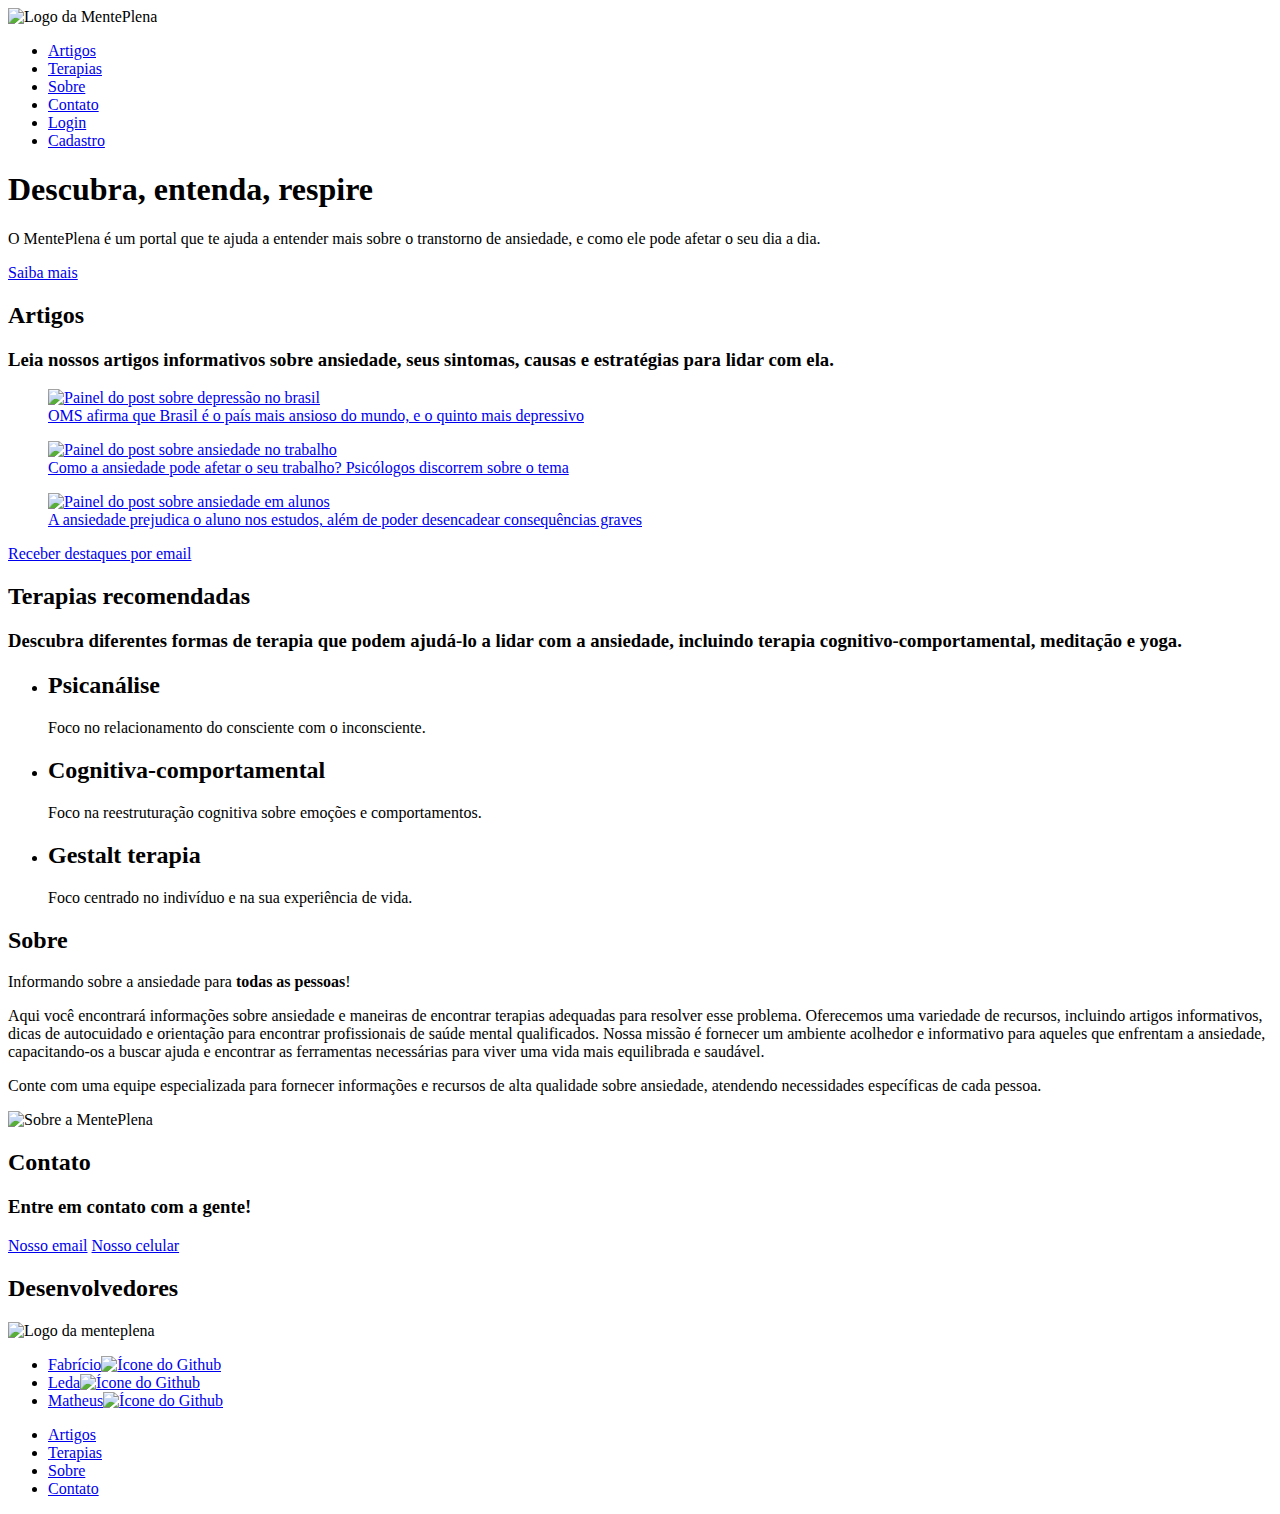
==== index.html @ f4a634dd "Update index.html" ====
<!DOCTYPE html>
<html lang="pt-br">
    <head>
        <meta charset="UTF-8">
        <meta name="viewport" content="width=device-width initial-scale=1.0">
        <title>Home | MentePlena</title>
        <link rel="preconnect" href="https://fonts.googleapis.com">
        <link rel="preconnect" href="https://fonts.gstatic.com" crossorigin>
        <link href="https://fonts.googleapis.com/css2?family=Montserrat:wght@300;400;700&family=Open+Sans:wght@300;400;700&display=swap" rel="stylesheet">
        <link href="css/reset.css" rel="stylesheet">
        <link href="css/base.css" rel="stylesheet">
        <link href="css/cabecalho.css" rel="stylesheet">
        <link href="css/chamada.css" rel="stylesheet">
        <link href="css/planos.css" rel="stylesheet">
        <link href="css/destaques.css" rel="stylesheet">
        <link href="css/terapias.css" rel="stylesheet">
        <link href="css/sobre.css" rel="stylesheet">
        <link href="css/contato.css" rel="stylesheet">
        <link href="css/institucional.css" rel="stylesheet">
        <link href="css/rodape.css" rel="stylesheet">

    </head>

    <body>
        <header class="cabecalho container">
            <img class="cabecalho__logo" src="img/logo-menteplena.svg" alt="Logo da MentePlena">
            <nav class="cabecalho__navegacao">
                <ul>
                    <li class="cabecalho__link"><a href="#nav1">Artigos</a></li>
                    <li class="cabecalho__link"><a href="#nav2">Terapias</a></li>
                    <li class="cabecalho__link"><a href="#nav3">Sobre</a></li>
                    <li class="cabecalho__link"><a href="#nav4">Contato</a></li>
                    <li class="cabecalho__link"><a href="login.html">Login</a></li>
                    <li class="cabecalho__link"><a href="cadastro.html">Cadastro</a></li>

                    
                </ul>
            </nav>
        </header>

        <main>
            <section class="chamada container">
                <h1 class="chamada__titulo">Descubra, entenda, respire</h1>
                <p class="chamada__texto">O MentePlena é um portal que te ajuda a entender mais sobre o transtorno de ansiedade, e como ele pode afetar o seu dia a dia.</p>
                <a class="chamada__botao botao" href="#nav3">Saiba mais</a>
            </section>

            <section id="nav1" class="destaques container">
                <h2 class="destaques__titulo">Artigos</h2>
                <h3 class="destaques__subtitulo">Leia nossos artigos informativos sobre ansiedade, seus sintomas, causas e estratégias para lidar com ela.</h3>
                <a href="https://auniao.pb.gov.br/noticias/caderno_paraiba/brasil-tem-populacao-muito-ansiosa#:~:text=O%20Brasil%20%C3%A9%20considerado%20o,Mundial%20da%20Sa%C3%BAde%20(OMS)">
                    <figure class="destaques__painel">
                        <img src="img/depressao.png" alt="Painel do post sobre depressão no brasil" class="destaques__painel-imagem">
                        <figcaption class="destaques__painel-texto">OMS afirma que Brasil é o país mais ansioso do mundo, e o quinto mais depressivo</figcaption>
                    </figure>
                </a>

                <a href="https://www.psicologo.com.br/blog/ansiedade-e-trabalho-como-lidar/#:~:text=Ent%C3%A3o%2C%20tanto%20os%20sintomas%20f%C3%ADsicos,e%20insatisfa%C3%A7%C3%A3o%20generalizada%20com%20o">
                    <figure class="destaques__painel">
                        <img src="img/ansiedade-trabalho.png" alt="Painel do post sobre ansiedade no trabalho" class="destaques__painel-imagem">
                        <figcaption class="destaques__painel-texto">Como a ansiedade pode afetar o seu trabalho? Psicólogos discorrem sobre o tema</figcaption>
                    </figure>
                </a>

                <a href="https://brasilescola.uol.com.br/saude/quais-os-riscos-que-ansiedade-pode-trazer-para-aluno.htm#:~:text=Dificuldade%20de%20aprendizagem%3A%20Alunos%20com,acarreta%20uma%20aprendizagem%20pouco%20satisfatória.">
                    <figure class="destaques__painel">
                        <img src="img/ansiedade-alunos.png" alt="Painel do post sobre ansiedade em alunos" class="destaques__painel-imagem">
                        <figcaption class="destaques__painel-texto">A ansiedade prejudica o aluno nos estudos, além de poder desencadear consequências graves</figcaption>
                    </figure>
                </a>
                <a href="mailto:email@example.com" class="destaques__botao botao">Receber destaques por email</a>
            </section>

            <section id="nav2" class="terapias container">
                <h2 class="terapias__titulo">Terapias recomendadas</h2>
                <h3 class="terapias__subtitulo">Descubra diferentes formas de terapia que podem ajudá-lo a lidar com a ansiedade, incluindo terapia cognitivo-comportamental, meditação e yoga.</h3>
                <ul class="terapias__lista">
                    <li class="terapias__item terapias__item--psica">
                        <h2 class="item__titulo">Psicanálise</h2>
                        <p class="item__texto">Foco no relacionamento do consciente com o inconsciente.</p>
                    </li>
                    <li class="terapias__item terapias__item--cognitiva">
                        <h2 class="item__titulo">Cognitiva-comportamental</h2>
                        <p class="item__texto">Foco na reestruturação cognitiva sobre emoções e comportamentos.</p>
                    </li>
                    <li class="terapias__item terapias__item--gestalt">
                        <h2 class="item__titulo">Gestalt terapia</h2>
                        <p class="item__texto">Foco centrado no indivíduo e na sua experiência de vida.</p>
                    </li>
                </ul>
            </section>

            <section id="nav3" class="sobre container">
                <div class="sobre__conteudo">
                    <h2 class="sobre__titulo">Sobre</h2>
                    <p class="sobre__texto">Informando sobre a ansiedade para <strong class="sobre__texto--destaque">todas as pessoas</strong>!</p>
                    <p class="sobre__texto">
                        Aqui você encontrará informações sobre ansiedade e maneiras de encontrar terapias adequadas para resolver esse problema. Oferecemos uma variedade de recursos, incluindo artigos informativos, dicas de autocuidado e orientação para encontrar profissionais de saúde mental qualificados. Nossa missão é fornecer um ambiente acolhedor e informativo para aqueles que enfrentam a ansiedade, capacitando-os a buscar ajuda e encontrar as ferramentas necessárias para viver uma vida mais equilibrada e saudável.</p>
                    <p class="sobre__texto sobre__texto--destaque sobre__texto--divisao">
                        Conte com uma equipe especializada para fornecer informações e recursos de alta qualidade sobre ansiedade, atendendo necessidades específicas de cada pessoa.
                    </p>
                </div>
                <img src="img/terapia.png" alt="Sobre a MentePlena" class="sobre__imagem">
            </section>

            <section id="nav4" class="contato container">
                <h2 class="contato__titulo">Contato</h2>
                <h3 class="contato__subtitulo">Entre em contato com a gente!</h3>
                <a href="mailto:contato@menteplena.com" class="contato__botao botao">Nosso email</a>
                <a href="tel:+559999999999" class="contato__botao botao">Nosso celular</a>
            </section>


        </main>

        <footer class="rodape container">
            <h2 class="rodape__titulo">Desenvolvedores</h2>
            <img src="img/logo-menteplena2.svg" alt="Logo da menteplena" class="rodape__logo">
            <ul class="rodape__social">
                <li><a href="https://github.com/fabriciocustodio" class="rodape__midia">Fabrício<img src="img/github.png" alt="Ícone do Github"></a></li>
                <li><a href="https://github.com/miiura" class="rodape__midia">Leda<img src="img/github.png" alt="Ícone do Github"></a></li>
                <li><a href="https://github.com/MatheusRossieri" class="rodape__midia">Matheus<img src="img/github.png" alt="Ícone do Github"></a></li>
            </ul>
            <nav>
                <ul class="rodape__navegacao">

                    <li class="rodape__link"><a href="#nav1">Artigos</a></li>
                    <li class="rodape__link"><a href="#nav2">Terapias</a></li>
                    <li class="rodape__link"><a href="#nav3">Sobre</a></li>
                    <li class="rodape__link"><a href="#nav4">Contato</a></li>
                </ul>
            </nav>
        </footer>
    </body>
</html>
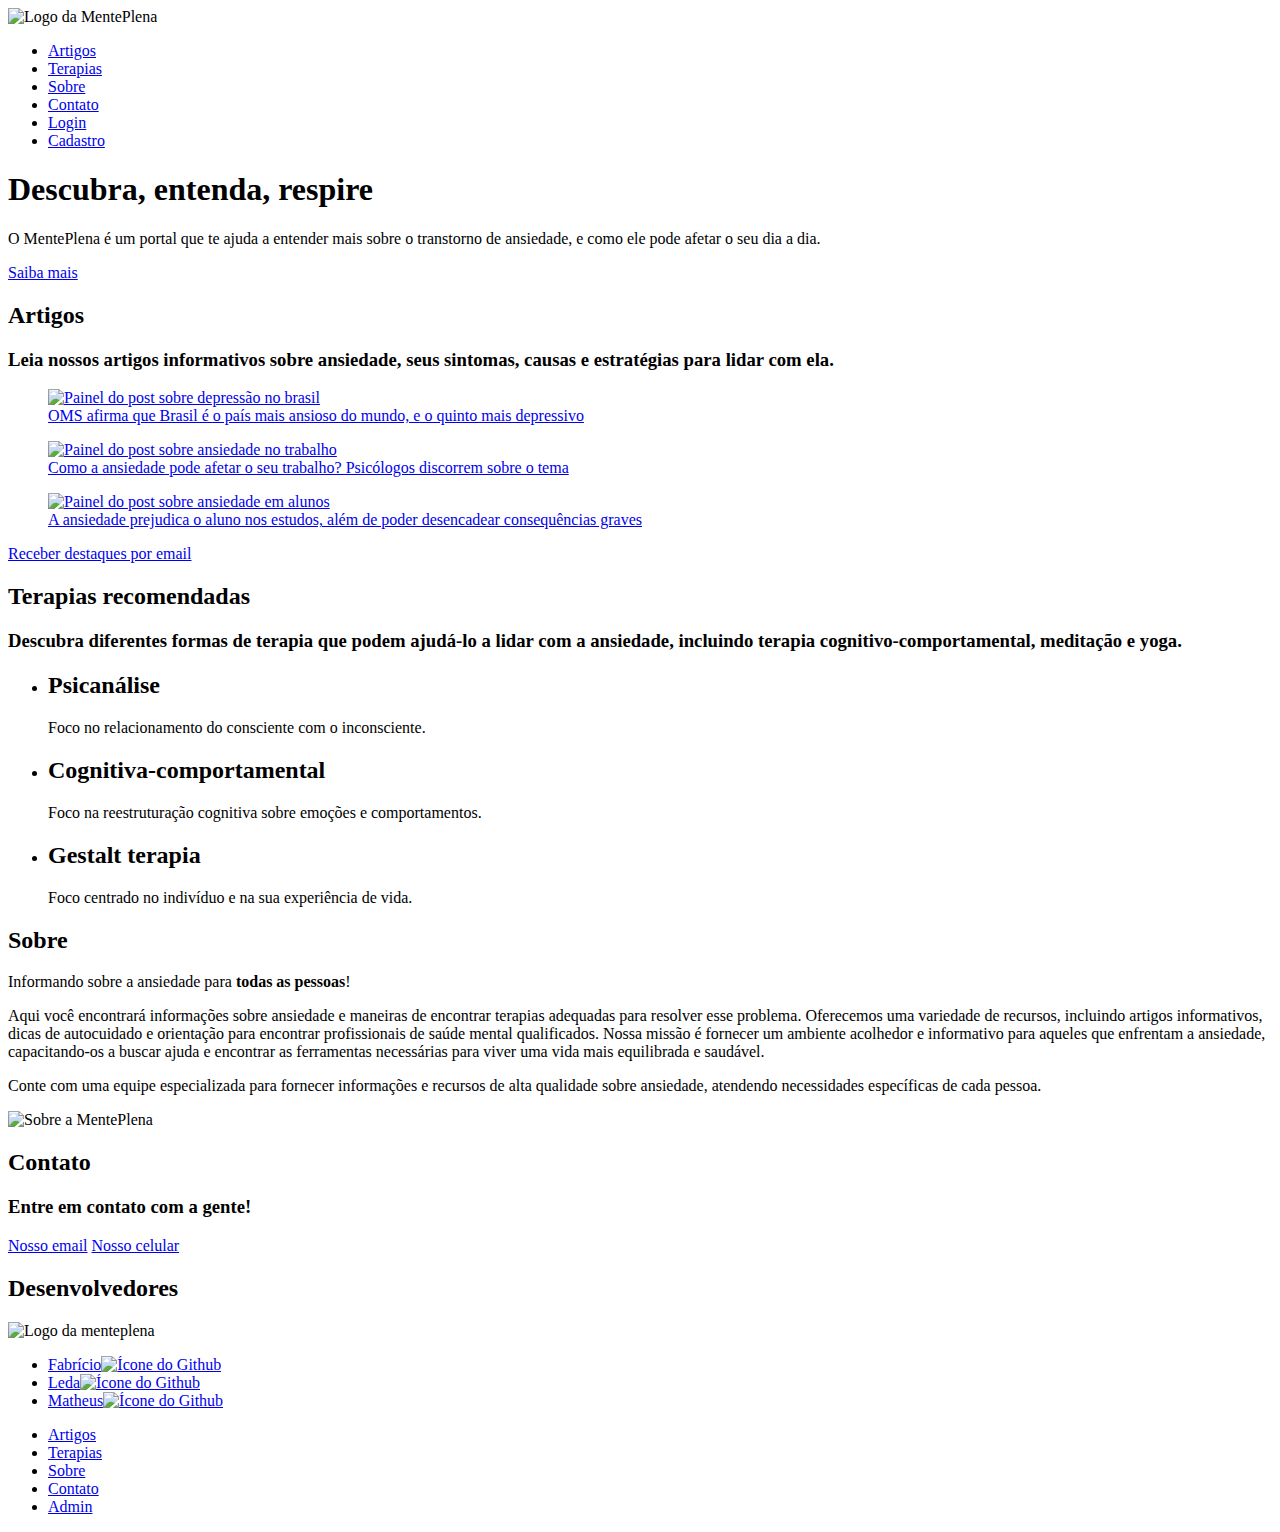
==== commit 50265094: "Css" ====
--- a/index.html
+++ b/index.html
@@ -128,8 +128,10 @@
                     <li class="rodape__link"><a href="#nav2">Terapias</a></li>
                     <li class="rodape__link"><a href="#nav3">Sobre</a></li>
                     <li class="rodape__link"><a href="#nav4">Contato</a></li>
+                    <li class="cabecalho__link"><a href="admin.html">Admin</a></li>
                 </ul>
             </nav>
         </footer>
     </body>
+    <sript src="adminScript.js"></sript>
 </html>
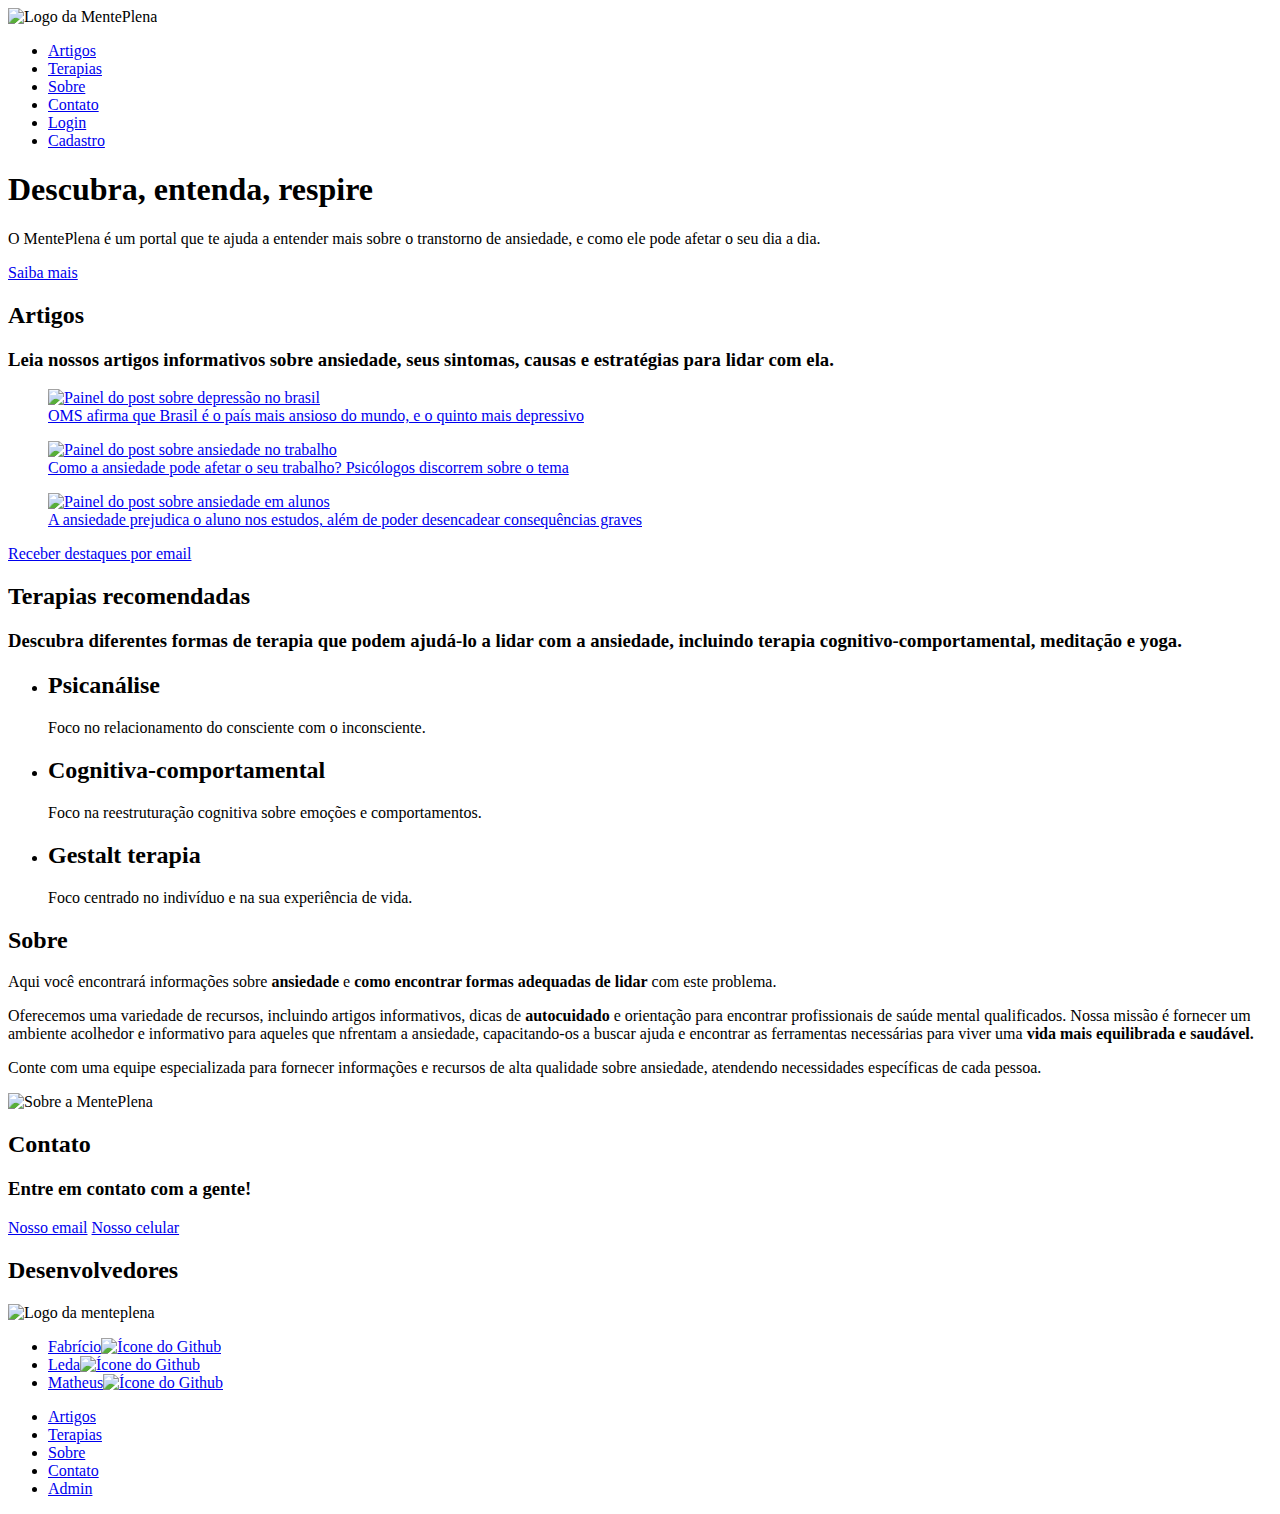
==== commit d7c9b35c: "edição no texto para ficar menos redundante" ====
--- a/index.html
+++ b/index.html
@@ -1,137 +1,162 @@
 <!DOCTYPE html>
 <html lang="pt-br">
-    <head>
-        <meta charset="UTF-8">
-        <meta name="viewport" content="width=device-width initial-scale=1.0">
-        <title>Home | MentePlena</title>
-        <link rel="preconnect" href="https://fonts.googleapis.com">
-        <link rel="preconnect" href="https://fonts.gstatic.com" crossorigin>
-        <link href="https://fonts.googleapis.com/css2?family=Montserrat:wght@300;400;700&family=Open+Sans:wght@300;400;700&display=swap" rel="stylesheet">
-        <link href="css/reset.css" rel="stylesheet">
-        <link href="css/base.css" rel="stylesheet">
-        <link href="css/cabecalho.css" rel="stylesheet">
-        <link href="css/chamada.css" rel="stylesheet">
-        <link href="css/planos.css" rel="stylesheet">
-        <link href="css/destaques.css" rel="stylesheet">
-        <link href="css/terapias.css" rel="stylesheet">
-        <link href="css/sobre.css" rel="stylesheet">
-        <link href="css/contato.css" rel="stylesheet">
-        <link href="css/institucional.css" rel="stylesheet">
-        <link href="css/rodape.css" rel="stylesheet">
 
-    </head>
+<head>
+    <meta charset="UTF-8">
+    <meta name="viewport" content="width=device-width initial-scale=1.0">
+    <title>Home | MentePlena</title>
+    <link rel="preconnect" href="https://fonts.googleapis.com">
+    <link rel="preconnect" href="https://fonts.gstatic.com" crossorigin>
+    <link
+        href="https://fonts.googleapis.com/css2?family=Montserrat:wght@300;400;700&family=Open+Sans:wght@300;400;700&display=swap"
+        rel="stylesheet">
+    <link href="css/reset.css" rel="stylesheet">
+    <link href="css/base.css" rel="stylesheet">
+    <link href="css/cabecalho.css" rel="stylesheet">
+    <link href="css/chamada.css" rel="stylesheet">
+    <link href="css/planos.css" rel="stylesheet">
+    <link href="css/destaques.css" rel="stylesheet">
+    <link href="css/terapias.css" rel="stylesheet">
+    <link href="css/sobre.css" rel="stylesheet">
+    <link href="css/contato.css" rel="stylesheet">
+    <link href="css/institucional.css" rel="stylesheet">
+    <link href="css/rodape.css" rel="stylesheet">
 
-    <body>
-        <header class="cabecalho container">
-            <img class="cabecalho__logo" src="img/logo-menteplena.svg" alt="Logo da MentePlena">
-            <nav class="cabecalho__navegacao">
-                <ul>
-                    <li class="cabecalho__link"><a href="#nav1">Artigos</a></li>
-                    <li class="cabecalho__link"><a href="#nav2">Terapias</a></li>
-                    <li class="cabecalho__link"><a href="#nav3">Sobre</a></li>
-                    <li class="cabecalho__link"><a href="#nav4">Contato</a></li>
-                    <li class="cabecalho__link"><a href="login.html">Login</a></li>
-                    <li class="cabecalho__link"><a href="cadastro.html">Cadastro</a></li>
+</head>
 
-                    
-                </ul>
-            </nav>
-        </header>
+<body>
+    <header class="cabecalho container">
+        <img class="cabecalho__logo" src="img/logo-menteplena.svg" alt="Logo da MentePlena"
+            onclick="window.location.href='index.html';">
+        <nav class="cabecalho__navegacao">
+            <ul>
+                <li class="cabecalho__link"><a href="#nav1">Artigos</a></li>
+                <li class="cabecalho__link"><a href="#nav2">Terapias</a></li>
+                <li class="cabecalho__link"><a href="#nav3">Sobre</a></li>
+                <li class="cabecalho__link"><a href="#nav4">Contato</a></li>
+                <li class="cabecalho__link"><a href="login.html">Login</a></li>
+                <li class="cabecalho__link"><a href="cadastro.html">Cadastro</a></li>
 
-        <main>
-            <section class="chamada container">
-                <h1 class="chamada__titulo">Descubra, entenda, respire</h1>
-                <p class="chamada__texto">O MentePlena é um portal que te ajuda a entender mais sobre o transtorno de ansiedade, e como ele pode afetar o seu dia a dia.</p>
-                <a class="chamada__botao botao" href="#nav3">Saiba mais</a>
-            </section>
 
-            <section id="nav1" class="destaques container">
-                <h2 class="destaques__titulo">Artigos</h2>
-                <h3 class="destaques__subtitulo">Leia nossos artigos informativos sobre ansiedade, seus sintomas, causas e estratégias para lidar com ela.</h3>
-                <a href="https://auniao.pb.gov.br/noticias/caderno_paraiba/brasil-tem-populacao-muito-ansiosa#:~:text=O%20Brasil%20%C3%A9%20considerado%20o,Mundial%20da%20Sa%C3%BAde%20(OMS)">
-                    <figure class="destaques__painel">
-                        <img src="img/depressao.png" alt="Painel do post sobre depressão no brasil" class="destaques__painel-imagem">
-                        <figcaption class="destaques__painel-texto">OMS afirma que Brasil é o país mais ansioso do mundo, e o quinto mais depressivo</figcaption>
-                    </figure>
-                </a>
+            </ul>
+        </nav>
+    </header>
 
-                <a href="https://www.psicologo.com.br/blog/ansiedade-e-trabalho-como-lidar/#:~:text=Ent%C3%A3o%2C%20tanto%20os%20sintomas%20f%C3%ADsicos,e%20insatisfa%C3%A7%C3%A3o%20generalizada%20com%20o">
-                    <figure class="destaques__painel">
-                        <img src="img/ansiedade-trabalho.png" alt="Painel do post sobre ansiedade no trabalho" class="destaques__painel-imagem">
-                        <figcaption class="destaques__painel-texto">Como a ansiedade pode afetar o seu trabalho? Psicólogos discorrem sobre o tema</figcaption>
-                    </figure>
-                </a>
+    <main>
+        <section class="chamada container">
+            <h1 class="chamada__titulo">Descubra, entenda, respire</h1>
+            <p class="chamada__texto">O MentePlena é um portal que te ajuda a entender mais sobre o transtorno de
+                ansiedade, e como ele pode afetar o seu dia a dia.</p>
+            <a class="chamada__botao botao" href="#nav3">Saiba mais</a>
+        </section>
 
-                <a href="https://brasilescola.uol.com.br/saude/quais-os-riscos-que-ansiedade-pode-trazer-para-aluno.htm#:~:text=Dificuldade%20de%20aprendizagem%3A%20Alunos%20com,acarreta%20uma%20aprendizagem%20pouco%20satisfatória.">
-                    <figure class="destaques__painel">
-                        <img src="img/ansiedade-alunos.png" alt="Painel do post sobre ansiedade em alunos" class="destaques__painel-imagem">
-                        <figcaption class="destaques__painel-texto">A ansiedade prejudica o aluno nos estudos, além de poder desencadear consequências graves</figcaption>
-                    </figure>
-                </a>
-                <a href="mailto:email@example.com" class="destaques__botao botao">Receber destaques por email</a>
-            </section>
+        <section id="nav1" class="destaques container">
+            <h2 class="destaques__titulo">Artigos</h2>
+            <h3 class="destaques__subtitulo">Leia nossos artigos informativos sobre ansiedade, seus sintomas, causas e
+                estratégias para lidar com ela.</h3>
+            <a
+                href="https://auniao.pb.gov.br/noticias/caderno_paraiba/brasil-tem-populacao-muito-ansiosa#:~:text=O%20Brasil%20%C3%A9%20considerado%20o,Mundial%20da%20Sa%C3%BAde%20(OMS)">
+                <figure class="destaques__painel">
+                    <img src="img/depressao.png" alt="Painel do post sobre depressão no brasil"
+                        class="destaques__painel-imagem">
+                    <figcaption class="destaques__painel-texto">OMS afirma que Brasil é o país mais ansioso do mundo, e
+                        o quinto mais depressivo</figcaption>
+                </figure>
+            </a>
 
-            <section id="nav2" class="terapias container">
-                <h2 class="terapias__titulo">Terapias recomendadas</h2>
-                <h3 class="terapias__subtitulo">Descubra diferentes formas de terapia que podem ajudá-lo a lidar com a ansiedade, incluindo terapia cognitivo-comportamental, meditação e yoga.</h3>
-                <ul class="terapias__lista">
-                    <li class="terapias__item terapias__item--psica">
-                        <h2 class="item__titulo">Psicanálise</h2>
-                        <p class="item__texto">Foco no relacionamento do consciente com o inconsciente.</p>
-                    </li>
-                    <li class="terapias__item terapias__item--cognitiva">
-                        <h2 class="item__titulo">Cognitiva-comportamental</h2>
-                        <p class="item__texto">Foco na reestruturação cognitiva sobre emoções e comportamentos.</p>
-                    </li>
-                    <li class="terapias__item terapias__item--gestalt">
-                        <h2 class="item__titulo">Gestalt terapia</h2>
-                        <p class="item__texto">Foco centrado no indivíduo e na sua experiência de vida.</p>
-                    </li>
-                </ul>
-            </section>
+            <a
+                href="https://www.psicologo.com.br/blog/ansiedade-e-trabalho-como-lidar/#:~:text=Ent%C3%A3o%2C%20tanto%20os%20sintomas%20f%C3%ADsicos,e%20insatisfa%C3%A7%C3%A3o%20generalizada%20com%20o">
+                <figure class="destaques__painel">
+                    <img src="img/ansiedade-trabalho.png" alt="Painel do post sobre ansiedade no trabalho"
+                        class="destaques__painel-imagem">
+                    <figcaption class="destaques__painel-texto">Como a ansiedade pode afetar o seu trabalho? Psicólogos
+                        discorrem sobre o tema</figcaption>
+                </figure>
+            </a>
 
-            <section id="nav3" class="sobre container">
-                <div class="sobre__conteudo">
-                    <h2 class="sobre__titulo">Sobre</h2>
-                    <p class="sobre__texto">Informando sobre a ansiedade para <strong class="sobre__texto--destaque">todas as pessoas</strong>!</p>
+            <a
+                href="https://brasilescola.uol.com.br/saude/quais-os-riscos-que-ansiedade-pode-trazer-para-aluno.htm#:~:text=Dificuldade%20de%20aprendizagem%3A%20Alunos%20com,acarreta%20uma%20aprendizagem%20pouco%20satisfatória.">
+                <figure class="destaques__painel">
+                    <img src="img/ansiedade-alunos.png" alt="Painel do post sobre ansiedade em alunos"
+                        class="destaques__painel-imagem">
+                    <figcaption class="destaques__painel-texto">A ansiedade prejudica o aluno nos estudos, além de poder
+                        desencadear consequências graves</figcaption>
+                </figure>
+            </a>
+            <a href="mailto:email@example.com" class="destaques__botao botao">Receber destaques por email</a>
+        </section>
+
+        <section id="nav2" class="terapias container">
+            <h2 class="terapias__titulo">Terapias recomendadas</h2>
+            <h3 class="terapias__subtitulo">Descubra diferentes formas de terapia que podem ajudá-lo a lidar com a
+                ansiedade, incluindo terapia cognitivo-comportamental, meditação e yoga.</h3>
+            <ul class="terapias__lista">
+                <li class="terapias__item terapias__item--psica">
+                    <h2 class="item__titulo">Psicanálise</h2>
+                    <p class="item__texto">Foco no relacionamento do consciente com o inconsciente.</p>
+                </li>
+                <li class="terapias__item terapias__item--cognitiva">
+                    <h2 class="item__titulo">Cognitiva-comportamental</h2>
+                    <p class="item__texto">Foco na reestruturação cognitiva sobre emoções e comportamentos.</p>
+                </li>
+                <li class="terapias__item terapias__item--gestalt">
+                    <h2 class="item__titulo">Gestalt terapia</h2>
+                    <p class="item__texto">Foco centrado no indivíduo e na sua experiência de vida.</p>
+                </li>
+            </ul>
+        </section>
+
+        <section id="nav3" class="sobre container">
+            <div class="sobre__conteudo">
+                <h2 class="sobre__titulo">Sobre</h2>
+                <p class="sobre__texto">Aqui você encontrará informações sobre <strong class="sobre__texto--destaque">ansiedade</strong> e <strong class="sobre__texto--destaque">
+                    como encontrar formas adequadas de lidar</strong> com este problema.</p>
                     <p class="sobre__texto">
-                        Aqui você encontrará informações sobre ansiedade e maneiras de encontrar terapias adequadas para resolver esse problema. Oferecemos uma variedade de recursos, incluindo artigos informativos, dicas de autocuidado e orientação para encontrar profissionais de saúde mental qualificados. Nossa missão é fornecer um ambiente acolhedor e informativo para aqueles que enfrentam a ansiedade, capacitando-os a buscar ajuda e encontrar as ferramentas necessárias para viver uma vida mais equilibrada e saudável.</p>
+                        Oferecemos uma variedade de recursos, incluindo artigos informativos, dicas de <strong class="sobre__texto--destaque">autocuidado</strong> e 
+                        orientação para encontrar profissionais de saúde mental qualificados. Nossa missão é fornecer um ambiente acolhedor e informativo para aqueles que 
+                        nfrentam a ansiedade, capacitando-os a buscar ajuda e encontrar as ferramentas necessárias para viver uma <strong class="sobre__texto--destaque">vida mais 
+                        equilibrada e saudável.</strong></p>
                     <p class="sobre__texto sobre__texto--destaque sobre__texto--divisao">
                         Conte com uma equipe especializada para fornecer informações e recursos de alta qualidade sobre ansiedade, atendendo necessidades específicas de cada pessoa.
                     </p>
-                </div>
-                <img src="img/terapia.png" alt="Sobre a MentePlena" class="sobre__imagem">
-            </section>
+                </p>
+            </div>
+            <img src="img/terapia.png" alt="Sobre a MentePlena" class="sobre__imagem">
+        </section>
 
-            <section id="nav4" class="contato container">
-                <h2 class="contato__titulo">Contato</h2>
-                <h3 class="contato__subtitulo">Entre em contato com a gente!</h3>
-                <a href="mailto:contato@menteplena.com" class="contato__botao botao">Nosso email</a>
-                <a href="tel:+559999999999" class="contato__botao botao">Nosso celular</a>
-            </section>
+        <section id="nav4" class="contato container">
+            <h2 class="contato__titulo">Contato</h2>
+            <h3 class="contato__subtitulo">Entre em contato com a gente!</h3>
+            <a href="mailto:contato@menteplena.com" class="contato__botao botao">Nosso email</a>
+            <a href="tel:+559999999999" class="contato__botao botao">Nosso celular</a>
+        </section>
 
 
-        </main>
+    </main>
 
-        <footer class="rodape container">
-            <h2 class="rodape__titulo">Desenvolvedores</h2>
-            <img src="img/logo-menteplena2.svg" alt="Logo da menteplena" class="rodape__logo">
-            <ul class="rodape__social">
-                <li><a href="https://github.com/fabriciocustodio" class="rodape__midia">Fabrício<img src="img/github.png" alt="Ícone do Github"></a></li>
-                <li><a href="https://github.com/miiura" class="rodape__midia">Leda<img src="img/github.png" alt="Ícone do Github"></a></li>
-                <li><a href="https://github.com/MatheusRossieri" class="rodape__midia">Matheus<img src="img/github.png" alt="Ícone do Github"></a></li>
+    <footer class="rodape container">
+        <h2 class="rodape__titulo">Desenvolvedores</h2>
+        <img src="img/logo-menteplena2.svg" alt="Logo da menteplena" class="rodape__logo">
+        <ul class="rodape__social">
+            <li><a href="https://github.com/fabriciocustodio" class="rodape__midia">Fabrício<img src="img/github.png"
+                        alt="Ícone do Github"></a></li>
+            <li><a href="https://github.com/miiura" class="rodape__midia">Leda<img src="img/github.png"
+                        alt="Ícone do Github"></a></li>
+            <li><a href="https://github.com/MatheusRossieri" class="rodape__midia">Matheus<img src="img/github.png"
+                        alt="Ícone do Github"></a></li>
+        </ul>
+        <nav>
+            <ul class="rodape__navegacao">
+
+                <li class="rodape__link"><a href="#nav1">Artigos</a></li>
+                <li class="rodape__link"><a href="#nav2">Terapias</a></li>
+                <li class="rodape__link"><a href="#nav3">Sobre</a></li>
+                <li class="rodape__link"><a href="#nav4">Contato</a></li>
+                <li class="rodape__link"><a href="admin.html">Admin</a></li>
             </ul>
-            <nav>
-                <ul class="rodape__navegacao">
+        </nav>
+    </footer>
+    <script src="rollScript.js"></script>
+</body>
 
-                    <li class="rodape__link"><a href="#nav1">Artigos</a></li>
-                    <li class="rodape__link"><a href="#nav2">Terapias</a></li>
-                    <li class="rodape__link"><a href="#nav3">Sobre</a></li>
-                    <li class="rodape__link"><a href="#nav4">Contato</a></li>
-                    <li class="cabecalho__link"><a href="admin.html">Admin</a></li>
-                </ul>
-            </nav>
-        </footer>
-    </body>
-    <sript src="adminScript.js"></sript>
-</html>
+</html>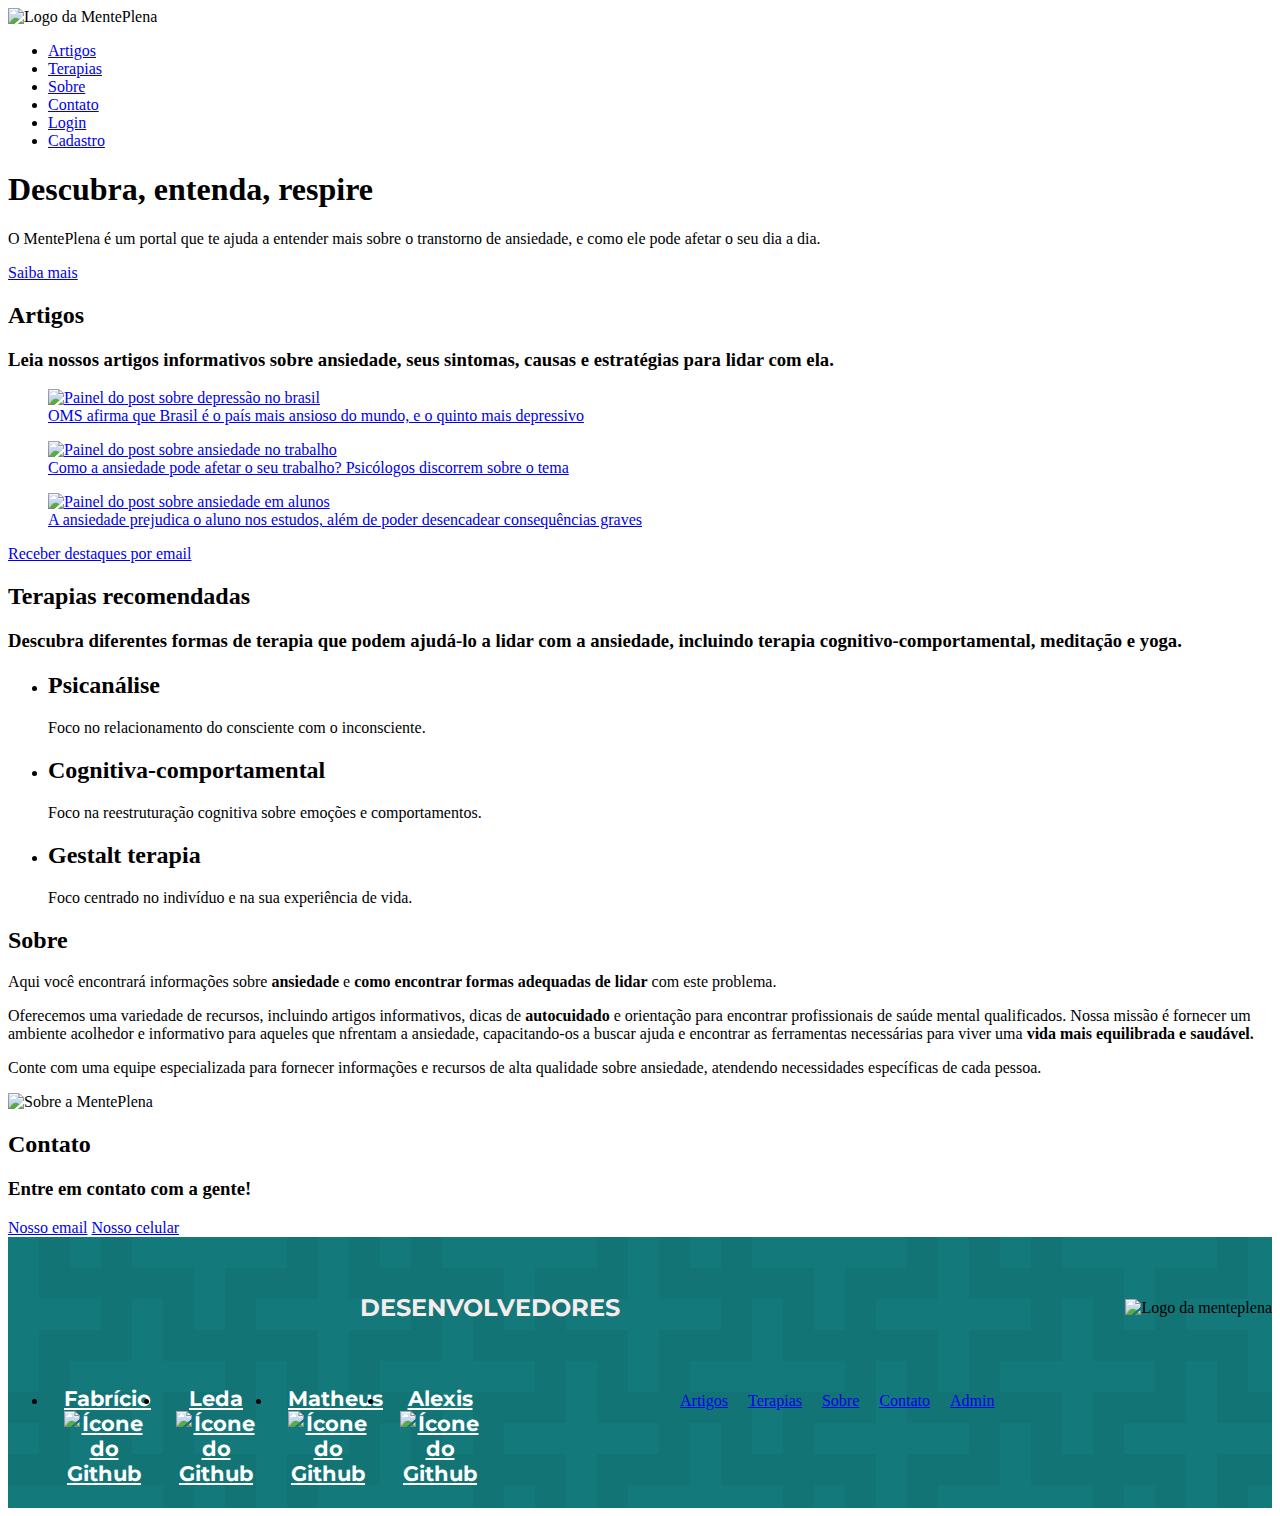
==== commit 98bc3595: "edição no rodapé" ====
--- a/index.html
+++ b/index.html
@@ -144,6 +144,8 @@
                         alt="Ícone do Github"></a></li>
             <li><a href="https://github.com/MatheusRossieri" class="rodape__midia">Matheus<img src="img/github.png"
                         alt="Ícone do Github"></a></li>
+            <li><a href="https://github.com/Ahalekin" class="rodape__midia">Alexis<img src="img/github.png" 
+                        alt="Ícone do Github"></a></li>
         </ul>
         <nav>
             <ul class="rodape__navegacao">
--- a/css/rodape.css
+++ b/css/rodape.css
@@ -0,0 +1,77 @@
+.rodape {
+    display: flex;
+    flex-direction: column;
+    align-items: center;
+
+    background:
+    conic-gradient(at 10% 50%,#0000 75%,#14797b 0),
+    conic-gradient(at 10% 50%,#0000 75%,#14797b 0) calc(1*62px) calc(3*62px),
+    conic-gradient(at 10% 50%,#0000 75%,#14797b 0) calc(2*62px) calc(1*62px),
+    conic-gradient(at 10% 50%,#0000 75%,#14797b 0) calc(3*62px) calc(4*62px),
+    conic-gradient(at 10% 50%,#0000 75%,#14797b 0) calc(4*62px) calc(2*62px),
+    conic-gradient(at 50% 10%,#0000 75%,#14797b 0) 0 calc(4*62px),
+    conic-gradient(at 50% 10%,#0000 75%,#14797b 0) calc(1*62px) calc(2*62px),
+    conic-gradient(at 50% 10%,#0000 75%,#14797b 0) calc(2*62px) 0,
+    conic-gradient(at 50% 10%,#0000 75%,#14797b 0) calc(3*62px) calc(3*62px),
+    conic-gradient(at 50% 10%,#0000 75%,#14797b 0) calc(4*62px) calc(1*62px),
+    #127475;
+    background-size: 310px 310px;
+
+
+    padding-top: 2.5rem;
+    padding-bottom: 2rem;
+}
+
+.rodape__titulo {
+    color: #f7ebec;
+    font-family: 'Montserrat', sans-serif;
+    font-size: 1.5rem;
+    font-weight: 700;
+    margin: 1rem 22rem;
+    text-align: center;
+    text-transform: uppercase;
+}
+
+.rodape__social {
+    display: flex;
+}
+
+.rodape__midia {
+    font-family: 'Montserrat', sans-serif;
+    font-size: 1.3rem;
+    font-weight: 700;
+    display: block;
+    color: #fff;
+    text-align: center;
+    width: 5rem;
+    height: 42px;
+
+    margin: 2rem 1rem;
+}
+
+.rodape__navegacao {
+    color: #fff;
+    text-align: center;
+    line-height: 3;
+}
+
+
+.rodape__link {
+    display: inline-block;
+
+    margin: 0 .5rem .7rem;
+}
+
+@media screen and (min-width: 1024px) {
+    .rodape {
+        flex-direction: row;
+        flex-wrap: wrap;
+        justify-content: space-between;
+    }
+
+    .rodape__navegacao {
+        text-align: left;
+
+        min-width: 600px;
+    }
+}
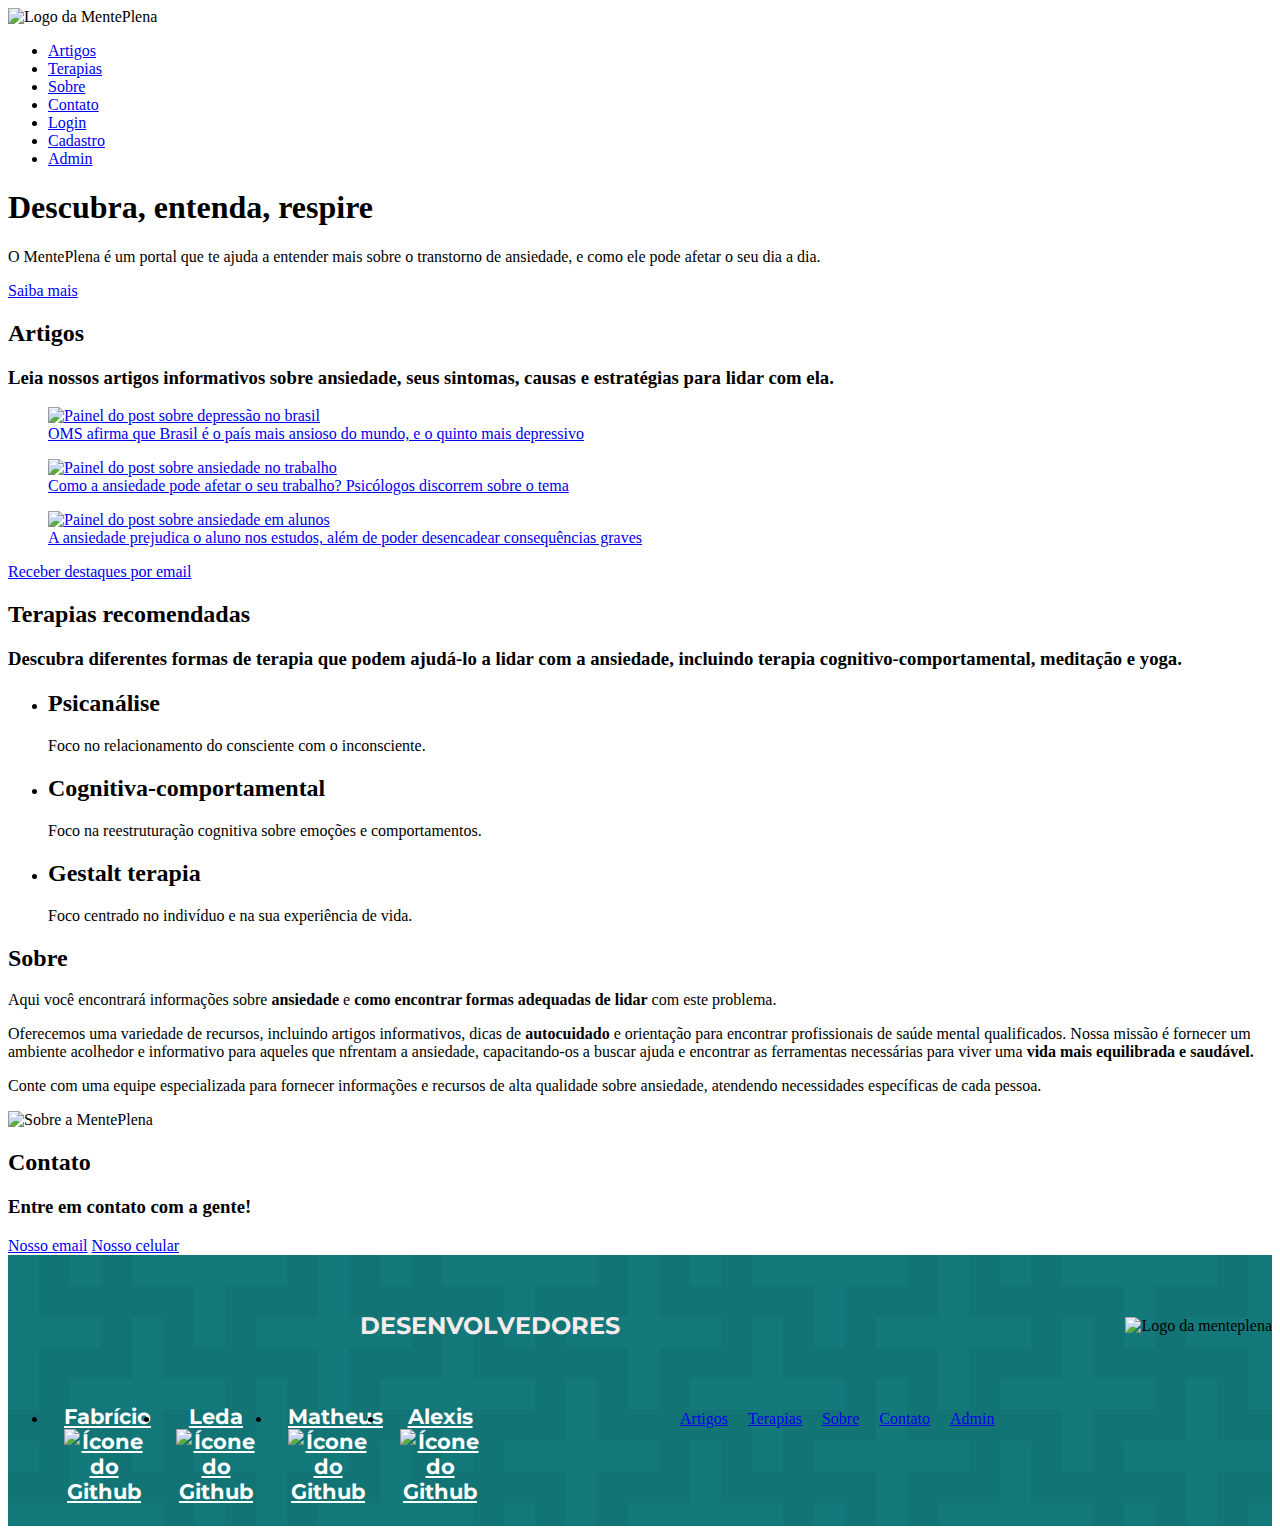
==== commit 19ebabb5: "mudei o rodape bem fofo e o cabeçalho do index tem admin tmb pra ser mais fácil de achar!" ====
--- a/index.html
+++ b/index.html
@@ -36,6 +36,7 @@
                 <li class="cabecalho__link"><a href="#nav4">Contato</a></li>
                 <li class="cabecalho__link"><a href="login.html">Login</a></li>
                 <li class="cabecalho__link"><a href="cadastro.html">Cadastro</a></li>
+                <li class="cabecalho__link"><a href="admin.html">Admin</a></li>
 
 
             </ul>
